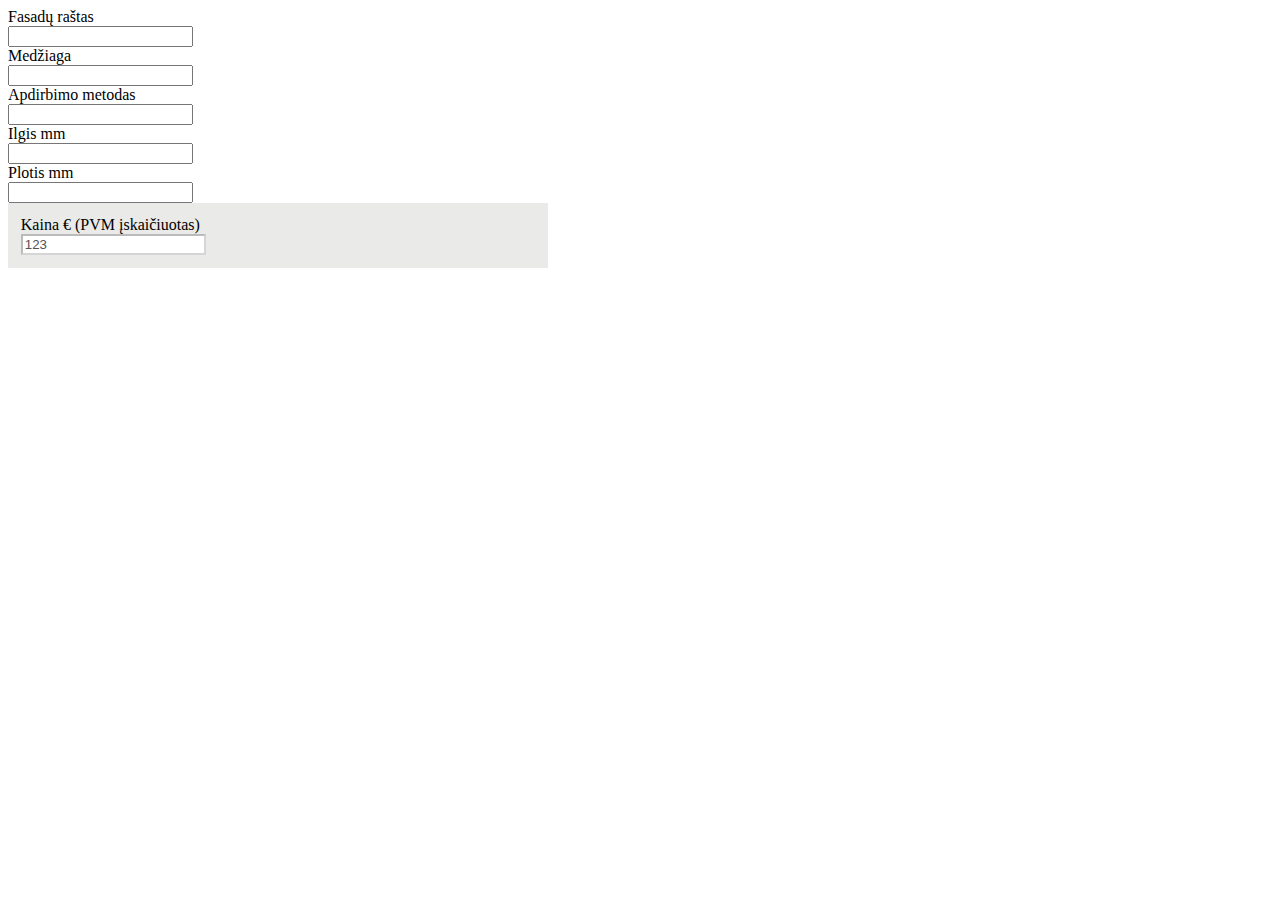
==== index.html @ 1585837c "first upload" ====
<!DOCTYPE html>
<html lang="en">
  <head>
    <meta charset="UTF-8" />
    <meta http-equiv="X-UA-Compatible" content="IE=edge" />
    <meta name="viewport" content="width=device-width, initial-scale=1.0" />
    <link
      rel="stylesheet"
      href="https://cdn.jsdelivr.net/npm/bootstrap@5.2.3/dist/css/bootstrap.min.css"
      integrity="sha384-rbsA2VBKQhggwzxH7pPCaAqO46MgnOM80zW1RWuH61DGLwZJEdK2Kadq2F9CUG65"
      crossorigin="anonymous"
    />
    <link rel="stylesheet" href="styles.css" />
    <title>calculationForm</title>
  </head>
  <body>
    <div class="container main-cont mt-5">
      <div class="row g-3 align-items-center">
        <div class="col-5">
          <label for="fasaduRastas" class="col-form-label">Fasadų raštas</label>
        </div>
        <div class="col-7">
          <input type="text" id="fasaduRastas" class="form-control" />
        </div>
        <div class="col-5">
          <label for="medziaga" class="col-form-label">Medžiaga</label>
        </div>
        <div class="col-7">
          <input type="text" id="medziaga" class="form-control" />
        </div>
        <div class="col-5">
          <label for="apdirbimoMetodas" class="col-form-label"
            >Apdirbimo metodas</label
          >
        </div>
        <div class="col-7">
          <input type="text" id="apdirbimoMetodas" class="form-control" />
        </div>
        <div class="col-5">
          <label for="ilgis" class="col-form-label">Ilgis mm</label>
        </div>
        <div class="col-7">
          <input type="number" id="ilgis" class="form-control" />
        </div>
        <div class="col-5">
          <label for="plotis" class="col-form-label">Plotis mm</label>
        </div>
        <div class="col-7">
          <input type="number" id="plotis" class="form-control" />
        </div>

        <div class="col-12 total-price">
          <div class="row">
            <div class="col-7">
              <label for="price" class="col-form-label"
                >Kaina € <span class="pvm">(PVM įskaičiuotas)</span></label
              >
            </div>
            <div class="col-5">
              <input
                type="number"
                id="price"
                disabled
                value="123"
                class="form-control"
              />
            </div>
          </div>
        </div>
      </div>
    </div>
    <script
      src="https://cdn.jsdelivr.net/npm/bootstrap@5.2.3/dist/js/bootstrap.min.js"
      integrity="sha384-cuYeSxntonz0PPNlHhBs68uyIAVpIIOZZ5JqeqvYYIcEL727kskC66kF92t6Xl2V"
      crossorigin="anonymous"
    ></script>
  </body>
</html>
---- styles.css ----
.main-cont {
  max-width: 540px;
}

.pvm {
  font-weight: 200;
}

.total-price {
  background-color: rgb(234, 234, 232);
  padding: 0.8rem;
}

#price:disabled {
  background-color: #fff;
}
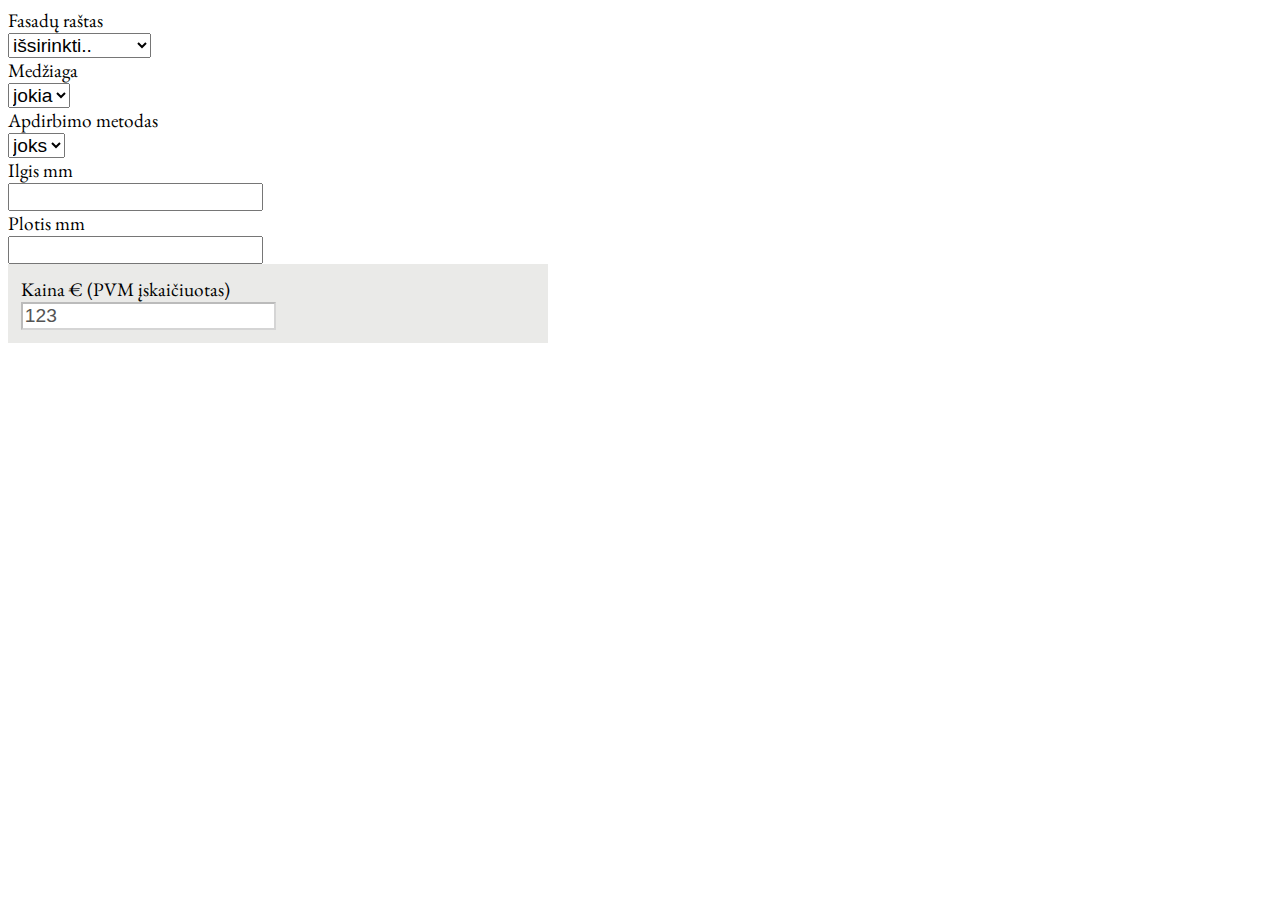
==== commit ea297a78: "add js logic" ====
--- a/index.html
+++ b/index.html
@@ -10,53 +10,101 @@
       integrity="sha384-rbsA2VBKQhggwzxH7pPCaAqO46MgnOM80zW1RWuH61DGLwZJEdK2Kadq2F9CUG65"
       crossorigin="anonymous"
     />
+    <link rel="preconnect" href="https://fonts.googleapis.com" />
+    <link rel="preconnect" href="https://fonts.gstatic.com" crossorigin />
+    <link
+      href="https://fonts.googleapis.com/css2?family=EB+Garamond:ital,wght@0,400;0,500;0,600;0,700;0,800;1,500&display=swap"
+      rel="stylesheet"
+    />
     <link rel="stylesheet" href="styles.css" />
     <title>calculationForm</title>
   </head>
   <body>
     <div class="container main-cont mt-5">
       <div class="row g-3 align-items-center">
-        <div class="col-5">
-          <label for="fasaduRastas" class="col-form-label">Fasadų raštas</label>
+        <div class="col-12 col-sm-5">
+          <label for="type" class="col-form-label">Fasadų raštas</label>
         </div>
-        <div class="col-7">
-          <input type="text" id="fasaduRastas" class="form-control" />
+        <div class="col-12 col-sm-7">
+          <select
+            class="form-select"
+            id="type"
+            aria-label="Default select example"
+            onchange="onTypeChange()"
+          >
+            <option disabled selected value="null">išsirinkti..</option>
+            <option value="elegancija6">Elegancija 6</option>
+            <option value="elegancija4">Elegancija 4</option>
+            <option value="elegancija3">Elegancija 3</option>
+            <option value="elegancija2,5">Elegancija 2,5</option>
+            <option value="piramides">Piramidės</option>
+            <option value="daimond">Diamond</option>
+            <option value="kvadratas">Kvadratas</option>
+            <option value="modernLines">Modern lines</option>
+            <option value="illusionCube">Illusion cube</option>
+            <option value="oakLines">Oak lines</option>
+            <option value="oakGeometry">Oak geometry</option>
+          </select>
         </div>
-        <div class="col-5">
-          <label for="medziaga" class="col-form-label">Medžiaga</label>
+        <div class="col-12 col-sm-5">
+          <label for="material" class="col-form-label">Medžiaga</label>
         </div>
-        <div class="col-7">
-          <input type="text" id="medziaga" class="form-control" />
+        <div class="col-12 col-sm-7">
+          <select
+            class="form-select"
+            id="material"
+            aria-label="Default select example"
+            onchange="calculateResult()"
+          >
+            <option value="null">jokia</option>
+          </select>
         </div>
-        <div class="col-5">
-          <label for="apdirbimoMetodas" class="col-form-label"
+        <div class="col-12 col-sm-5">
+          <label for="processingMethod" class="col-form-label"
             >Apdirbimo metodas</label
           >
         </div>
-        <div class="col-7">
-          <input type="text" id="apdirbimoMetodas" class="form-control" />
+        <div class="col-12 col-sm-7">
+          <select
+            class="form-select"
+            id="processingMethod"
+            aria-label="Default select example"
+            onchange="calculateResult()"
+          >
+            <option value="null">joks</option>
+          </select>
         </div>
-        <div class="col-5">
+        <div class="col-12 col-sm-5">
           <label for="ilgis" class="col-form-label">Ilgis mm</label>
         </div>
-        <div class="col-7">
-          <input type="number" id="ilgis" class="form-control" />
+        <div class="col-12 col-sm-7">
+          <input
+            type="number"
+            id="length"
+            class="form-control"
+            oninput="calculateResult()"
+          />
         </div>
-        <div class="col-5">
+        <div class="col-12 col-sm-5">
           <label for="plotis" class="col-form-label">Plotis mm</label>
         </div>
-        <div class="col-7">
-          <input type="number" id="plotis" class="form-control" />
+        <div class="col-12 col-sm-7">
+          <input
+            type="number"
+            id="width"
+            class="form-control"
+            oninput="calculateResult()"
+          />
         </div>
 
         <div class="col-12 total-price">
           <div class="row">
-            <div class="col-7">
+            <div class="col-12 col-sm-7">
               <label for="price" class="col-form-label"
                 >Kaina € <span class="pvm">(PVM įskaičiuotas)</span></label
               >
             </div>
-            <div class="col-5">
+            <div class="col-12 col-sm-5">
               <input
                 type="number"
                 id="price"
@@ -69,6 +117,7 @@
         </div>
       </div>
     </div>
+    <script src="./index.js"></script>
     <script
       src="https://cdn.jsdelivr.net/npm/bootstrap@5.2.3/dist/js/bootstrap.min.js"
       integrity="sha384-cuYeSxntonz0PPNlHhBs68uyIAVpIIOZZ5JqeqvYYIcEL727kskC66kF92t6Xl2V"
--- a/styles.css
+++ b/styles.css
@@ -1,6 +1,16 @@
 .main-cont {
   max-width: 540px;
+  font-family: "EB Garamond", serif;
+  font-size: 1.2rem;
 }
+
+input,
+select {
+  font-size: 1.2rem !important;
+}
+/* .form-select {
+  font-size: 1.2rem !important;
+} */
 
 .pvm {
   font-weight: 200;
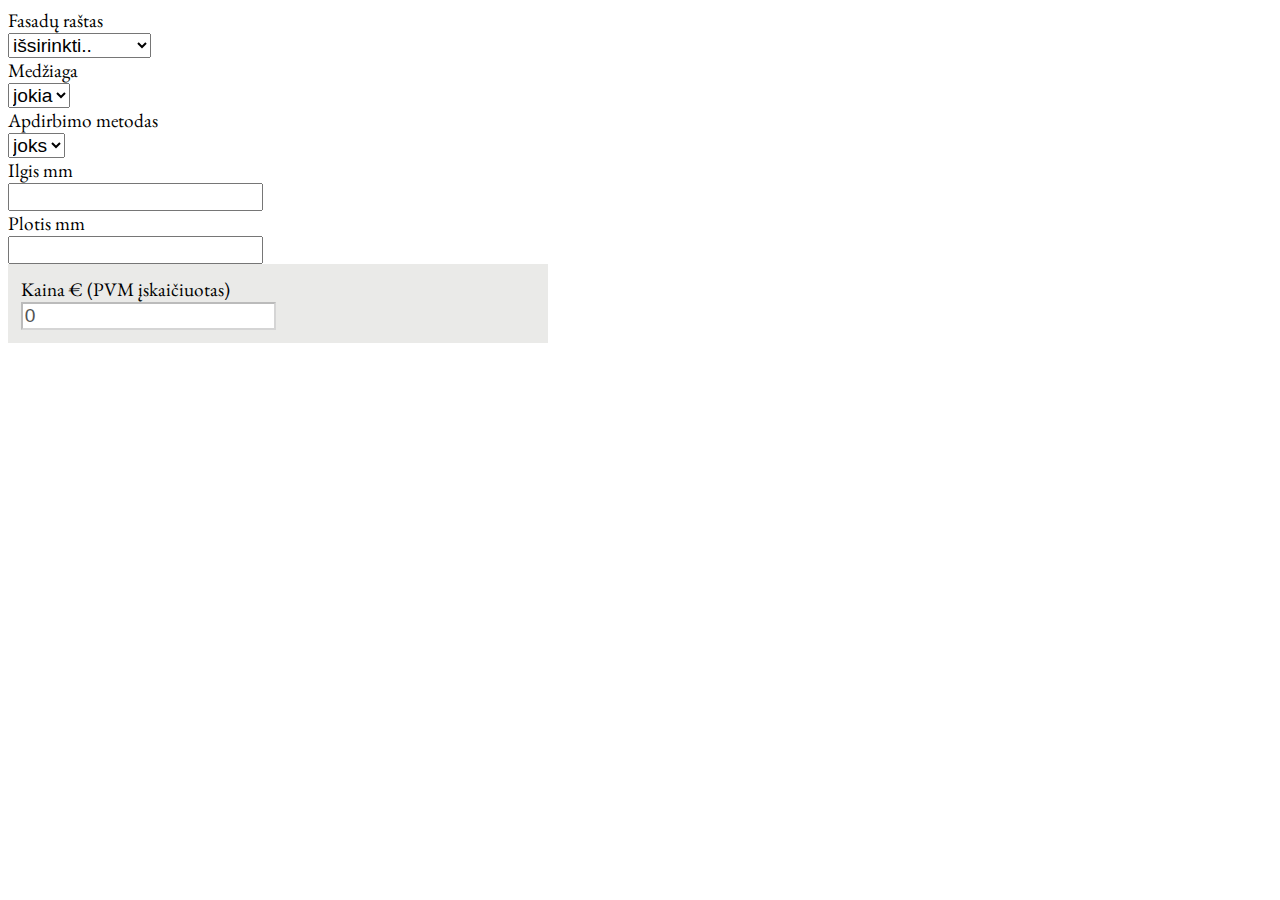
==== commit 4ee0ee7f: "bugfix" ====
--- a/index.html
+++ b/index.html
@@ -109,7 +109,7 @@
                 type="number"
                 id="price"
                 disabled
-                value="123"
+                value="0"
                 class="form-control"
               />
             </div>
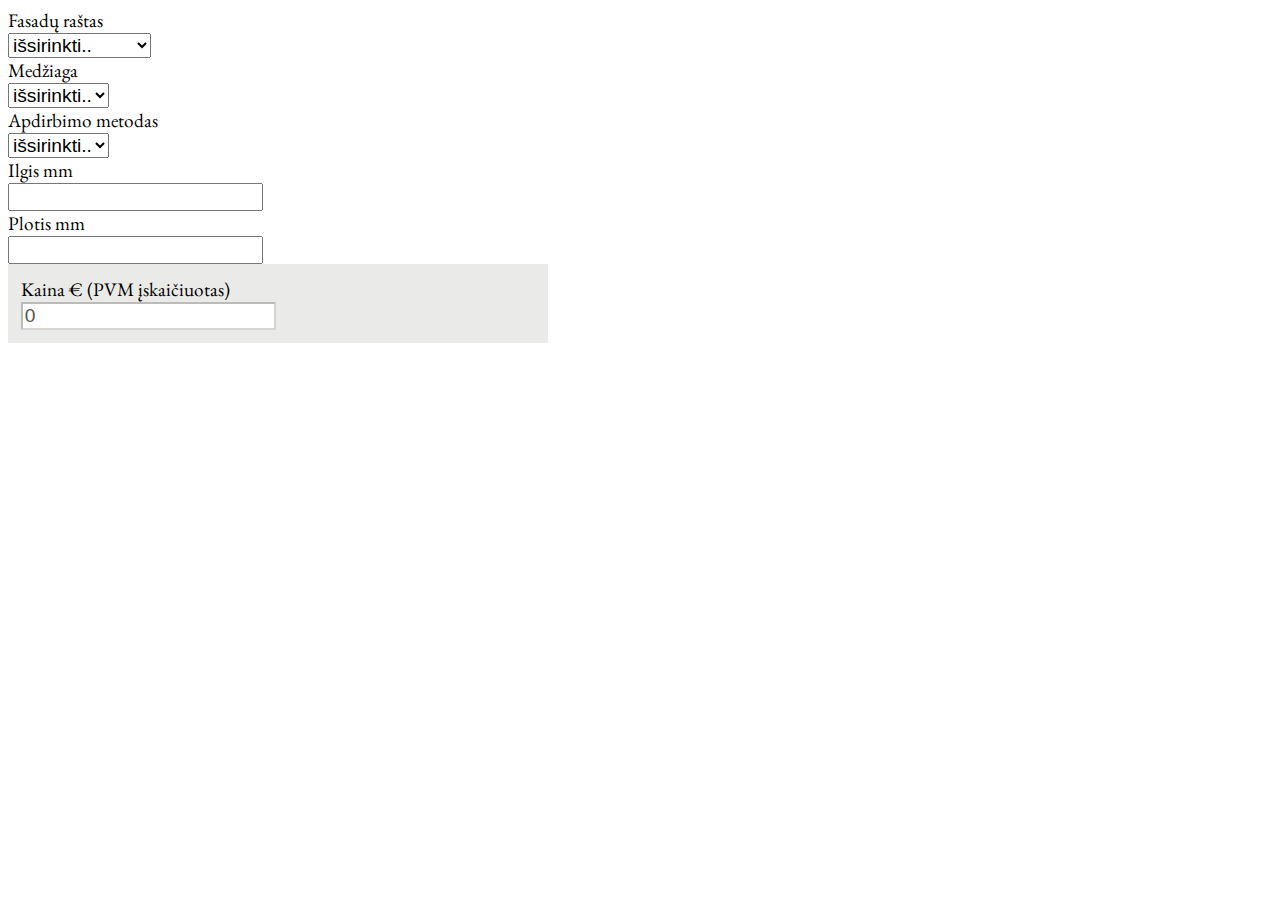
==== commit b03f6a17: "update options" ====
--- a/index.html
+++ b/index.html
@@ -56,7 +56,7 @@
             aria-label="Default select example"
             onchange="calculateResult()"
           >
-            <option value="null">jokia</option>
+            <option disabled selected value="null">išsirinkti..</option>
           </select>
         </div>
         <div class="col-12 col-sm-5">
@@ -71,7 +71,7 @@
             aria-label="Default select example"
             onchange="calculateResult()"
           >
-            <option value="null">joks</option>
+            <option disabled selected value="null">išsirinkti..</option>
           </select>
         </div>
         <div class="col-12 col-sm-5">
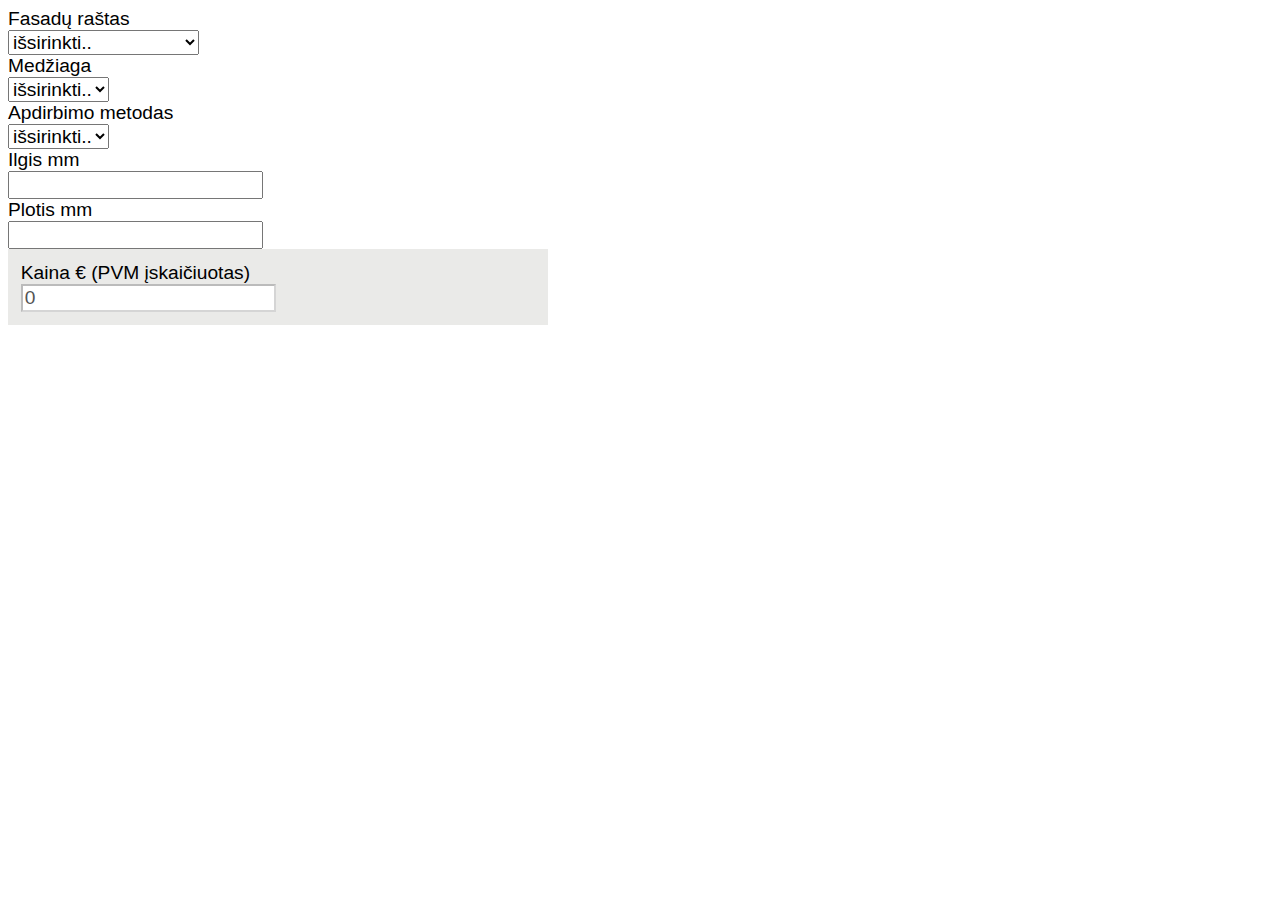
==== commit b9ec92f8: "change prices" ====
--- a/index.html
+++ b/index.html
@@ -10,12 +10,13 @@
       integrity="sha384-rbsA2VBKQhggwzxH7pPCaAqO46MgnOM80zW1RWuH61DGLwZJEdK2Kadq2F9CUG65"
       crossorigin="anonymous"
     />
+    <link
+      href="https://fonts.cdnfonts.com/css/helvetica-neue-9"
+      rel="stylesheet"
+    />
+
     <link rel="preconnect" href="https://fonts.googleapis.com" />
     <link rel="preconnect" href="https://fonts.gstatic.com" crossorigin />
-    <link
-      href="https://fonts.googleapis.com/css2?family=EB+Garamond:ital,wght@0,400;0,500;0,600;0,700;0,800;1,500&display=swap"
-      rel="stylesheet"
-    />
     <link rel="stylesheet" href="styles.css" />
     <title>calculationForm</title>
   </head>
@@ -33,17 +34,17 @@
             onchange="onTypeChange()"
           >
             <option disabled selected value="null">išsirinkti..</option>
-            <option value="elegancija6">Elegancija 6</option>
-            <option value="elegancija4">Elegancija 4</option>
-            <option value="elegancija3">Elegancija 3</option>
-            <option value="elegancija2,5">Elegancija 2,5</option>
-            <option value="piramides">Piramidės</option>
-            <option value="daimond">Diamond</option>
-            <option value="kvadratas">Kvadratas</option>
-            <option value="modernLines">Modern lines</option>
-            <option value="illusionCube">Illusion cube</option>
-            <option value="oakLines">Oak lines</option>
-            <option value="oakGeometry">Oak geometry</option>
+            <option value="elegantLines6">Elegant lines 60mm</option>
+            <option value="elegantLines4">Elegant lines 40mm</option>
+            <option value="elegantLines3">Elegant lines 30mm</option>
+            <option value="elegantLines25">Elegant lines 25mm</option>
+            <option value="graphicPyramids">Graphic pyramids</option>
+            <option value="unrealDaimond">Unreal diamond</option>
+            <option value="contourSquares">Contour squares</option>
+            <option value="classyLines">Classy lines</option>
+            <option value="jazzyCube">Jazzy cube</option>
+            <option value="oakVeneerLines">Oak veneer lines</option>
+            <option value="oakVeneerArt">Oak veneer art</option>
           </select>
         </div>
         <div class="col-12 col-sm-5">
--- a/styles.css
+++ b/styles.css
@@ -1,6 +1,6 @@
 .main-cont {
   max-width: 540px;
-  font-family: "EB Garamond", serif;
+  font-family: "Helvetica 45 Light", sans-serif;
   font-size: 1.2rem;
 }
 
